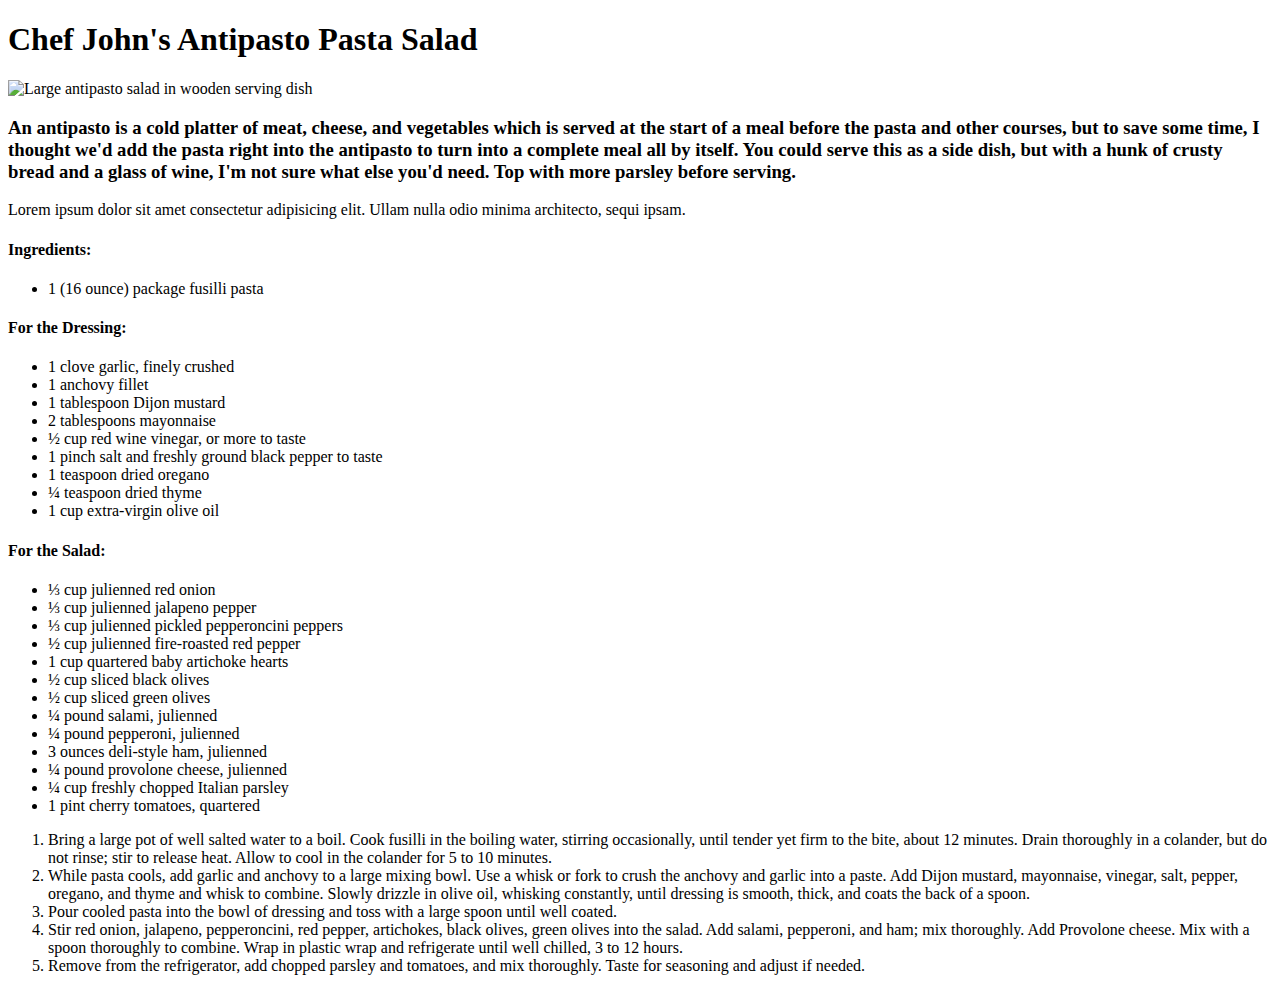
==== recipes/antipasto-salad.html @ 13eca784 "Create antipasto-salad.html and add links to index.html" ====
<!DOCTYPE html>
<html lang="en">
  <head>
    <meta charset="UTF-8" />
    <meta name="viewport" content="width=device-width, initial-scale=1.0" />
    <title>Chef John's Antipasto Pasta Salad</title>
    <style>
      img {
        width: 100%;
      }
    </style>
  </head>
  <body>
    <h1>Chef John's Antipasto Pasta Salad</h1>
    <img
      src="/images/antipasto-salad.jpeg"
      alt="Large antipasto salad in wooden serving dish"
    />
    <h3>
      An antipasto is a cold platter of meat, cheese, and vegetables which is
      served at the start of a meal before the pasta and other courses, but to
      save some time, I thought we'd add the pasta right into the antipasto to
      turn into a complete meal all by itself. You could serve this as a side
      dish, but with a hunk of crusty bread and a glass of wine, I'm not sure
      what else you'd need. Top with more parsley before serving.
    </h3>
    <p>
      Lorem ipsum dolor sit amet consectetur adipisicing elit. Ullam nulla odio
      minima architecto, sequi ipsam.
    </p>
    <h4>Ingredients:</h4>
    <ul>
      <li>1 (16 ounce) package fusilli pasta</li>
    </ul>
    <h4>For the Dressing:</h4>
    <ul>
      <li>1 clove garlic, finely crushed</li>
      <li>1 anchovy fillet</li>
      <li>1 tablespoon Dijon mustard</li>
      <li>2 tablespoons mayonnaise</li>
      <li>½ cup red wine vinegar, or more to taste</li>
      <li>1 pinch salt and freshly ground black pepper to taste</li>
      <li>1 teaspoon dried oregano</li>
      <li>¼ teaspoon dried thyme</li>
      <li>1 cup extra-virgin olive oil</li>
    </ul>
    <h4>For the Salad:</h4>
    <ul>
      <li>⅓ cup julienned red onion</li>
      <li>⅓ cup julienned jalapeno pepper</li>
      <li>⅓ cup julienned pickled pepperoncini peppers</li>
      <li>½ cup julienned fire-roasted red pepper</li>
      <li>1 cup quartered baby artichoke hearts</li>
      <li>½ cup sliced black olives</li>
      <li>½ cup sliced green olives</li>
      <li>¼ pound salami, julienned</li>
      <li>¼ pound pepperoni, julienned</li>
      <li>3 ounces deli-style ham, julienned</li>
      <li>¼ pound provolone cheese, julienned</li>
      <li>¼ cup freshly chopped Italian parsley</li>
      <li>1 pint cherry tomatoes, quartered</li>
    </ul>
    <ol>
      <li>
        Bring a large pot of well salted water to a boil. Cook fusilli in the
        boiling water, stirring occasionally, until tender yet firm to the bite,
        about 12 minutes. Drain thoroughly in a colander, but do not rinse; stir
        to release heat. Allow to cool in the colander for 5 to 10 minutes.
      </li>
      <li>
        While pasta cools, add garlic and anchovy to a large mixing bowl. Use a
        whisk or fork to crush the anchovy and garlic into a paste. Add Dijon
        mustard, mayonnaise, vinegar, salt, pepper, oregano, and thyme and whisk
        to combine. Slowly drizzle in olive oil, whisking constantly, until
        dressing is smooth, thick, and coats the back of a spoon.
      </li>
      <li>
        Pour cooled pasta into the bowl of dressing and toss with a large spoon
        until well coated.
      </li>
      <li>
        Stir red onion, jalapeno, pepperoncini, red pepper, artichokes, black
        olives, green olives into the salad. Add salami, pepperoni, and ham; mix
        thoroughly. Add Provolone cheese. Mix with a spoon thoroughly to
        combine. Wrap in plastic wrap and refrigerate until well chilled, 3 to
        12 hours.
      </li>
      <li>
        Remove from the refrigerator, add chopped parsley and tomatoes, and mix
        thoroughly. Taste for seasoning and adjust if needed.
      </li>
    </ol>
  </body>
</html>
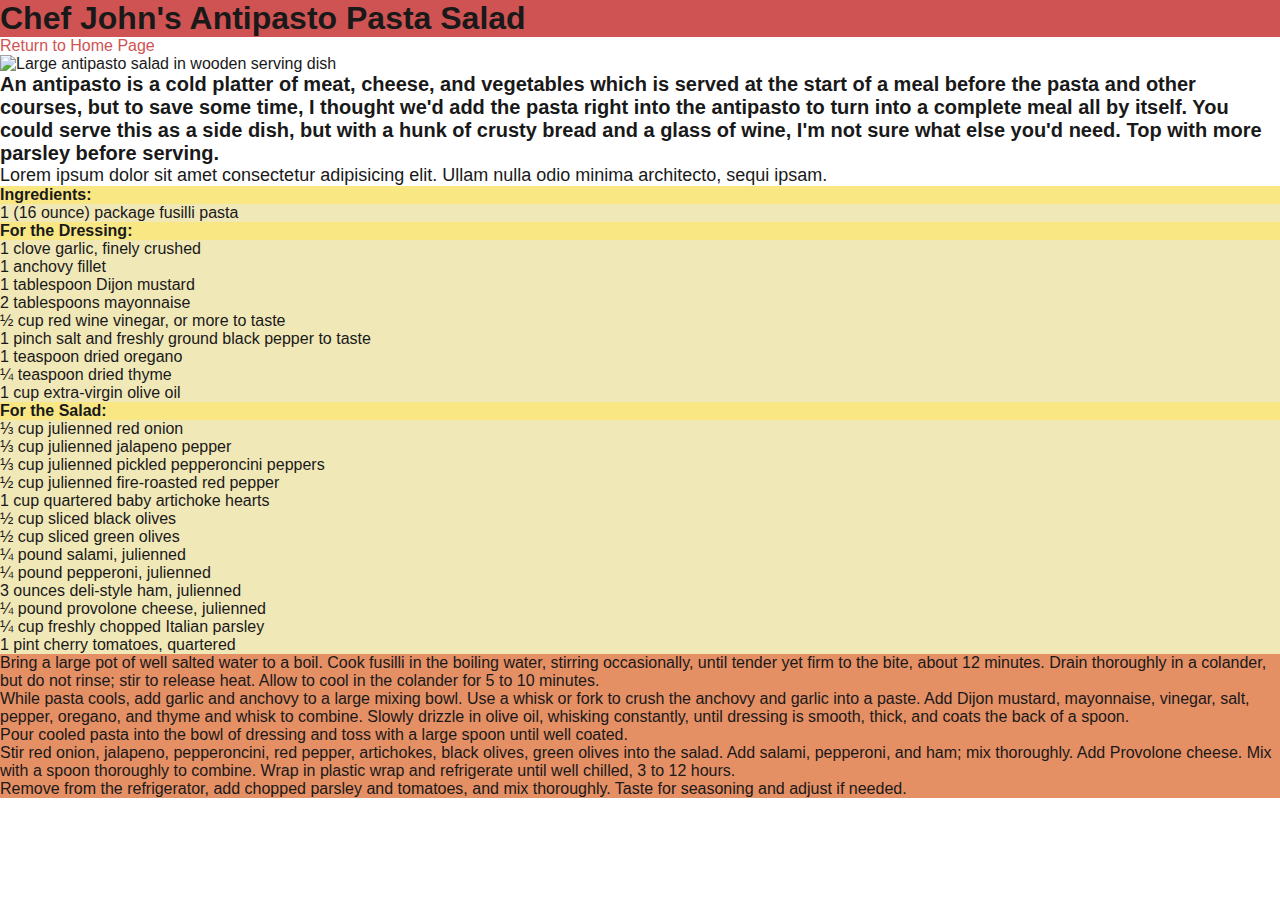
==== commit f2b801be: "Fix broken links to images" ====
--- a/recipes/antipasto-salad.html
+++ b/recipes/antipasto-salad.html
@@ -4,19 +4,16 @@
     <meta charset="UTF-8" />
     <meta name="viewport" content="width=device-width, initial-scale=1.0" />
     <title>Chef John's Antipasto Pasta Salad</title>
-    <style>
-      img {
-        width: 100%;
-      }
-    </style>
+    <link rel="stylesheet" href="/style.css" />
   </head>
   <body>
-    <h1>Chef John's Antipasto Pasta Salad</h1>
+    <h1 class="recipe-heading">Chef John's Antipasto Pasta Salad</h1>
+    <a href="/index.html" class="return-home">Return to Home Page</a>
     <img
-      src="/images/antipasto-salad.jpeg"
+      src="./images/antipasto-salad.jpeg"
       alt="Large antipasto salad in wooden serving dish"
     />
-    <h3>
+    <h3 class="recipe-description">
       An antipasto is a cold platter of meat, cheese, and vegetables which is
       served at the start of a meal before the pasta and other courses, but to
       save some time, I thought we'd add the pasta right into the antipasto to
@@ -24,16 +21,16 @@
       dish, but with a hunk of crusty bread and a glass of wine, I'm not sure
       what else you'd need. Top with more parsley before serving.
     </h3>
-    <p>
+    <p class="recipe-instructions">
       Lorem ipsum dolor sit amet consectetur adipisicing elit. Ullam nulla odio
       minima architecto, sequi ipsam.
     </p>
-    <h4>Ingredients:</h4>
-    <ul>
+    <h4 class="recipe-directions">Ingredients:</h4>
+    <ul class="recipe-ul">
       <li>1 (16 ounce) package fusilli pasta</li>
     </ul>
-    <h4>For the Dressing:</h4>
-    <ul>
+    <h4 class="recipe-directions">For the Dressing:</h4>
+    <ul class="recipe-ul">
       <li>1 clove garlic, finely crushed</li>
       <li>1 anchovy fillet</li>
       <li>1 tablespoon Dijon mustard</li>
@@ -44,8 +41,8 @@
       <li>¼ teaspoon dried thyme</li>
       <li>1 cup extra-virgin olive oil</li>
     </ul>
-    <h4>For the Salad:</h4>
-    <ul>
+    <h4 class="recipe-directions">For the Salad:</h4>
+    <ul class="recipe-ul">
       <li>⅓ cup julienned red onion</li>
       <li>⅓ cup julienned jalapeno pepper</li>
       <li>⅓ cup julienned pickled pepperoncini peppers</li>
@@ -60,7 +57,7 @@
       <li>¼ cup freshly chopped Italian parsley</li>
       <li>1 pint cherry tomatoes, quartered</li>
     </ul>
-    <ol>
+    <ol class="recipe-ol">
       <li>
         Bring a large pot of well salted water to a boil. Cook fusilli in the
         boiling water, stirring occasionally, until tender yet firm to the bite,
--- a/style.css
+++ b/style.css
@@ -0,0 +1,63 @@
+* {
+  padding: 0;
+  margin: 0;
+  box-sizing: border-box;
+}
+
+ul,
+a {
+  text-decoration: none;
+}
+
+img {
+  width: 500px;
+  height: auto;
+}
+
+html {
+  font-family: 'Lucida Sans', 'Lucida Sans Regular', 'Lucida Grande',
+    'Lucida Sans Unicode', Geneva, Verdana, sans-serif;
+  color: #191919;
+}
+
+.main-header {
+  font-size: 48px;
+  background-color: #d05353;
+}
+
+ul {
+  background-color: #f9e784;
+}
+
+.main-page-item {
+  font-size: 20px;
+}
+
+h1.recipe-heading {
+  background-color: #d05353;
+}
+
+a.return-home {
+  display: block;
+  color: #d05353;
+}
+
+h3.recipe-description {
+  font-size: 20px;
+}
+
+p.recipe-instructions {
+  font-size: 18px;
+}
+
+h4.recipe-directions {
+  background-color: #f9e784;
+}
+
+.recipe-ul {
+  background-color: #f1e8b8;
+}
+
+.recipe-ol {
+  background-color: #e58f65;
+}
